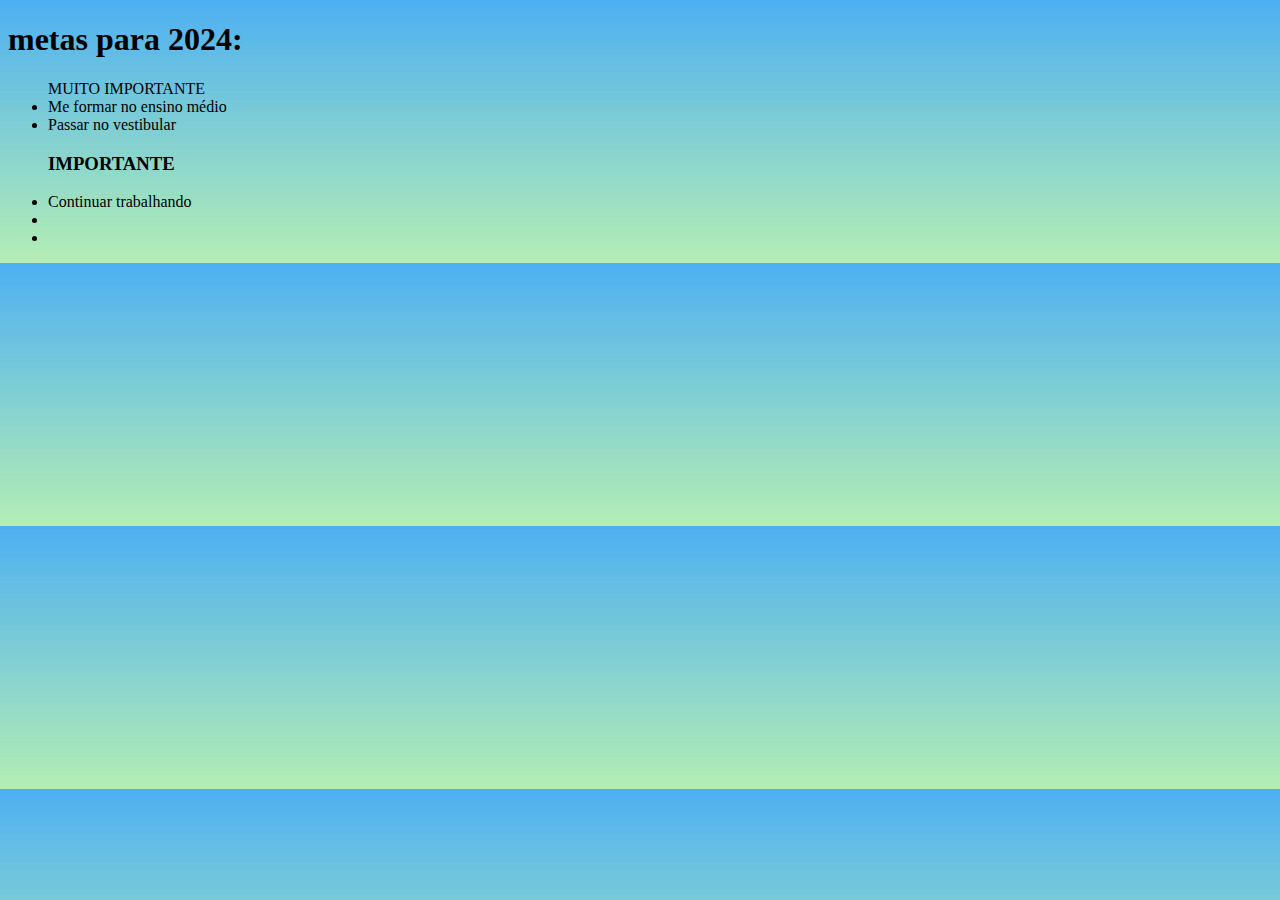
==== index.html @ 5f504fd4 "." ====
<!DOCTYPE html>
<html lang="en">
<head>
    <meta charset="UTF-8">
    <meta name="viewport" content="width=device-width, initial-scale=1.0">
    <title>metas</title>
    <link rel="stylesheet" href="style.css">
</head>
<body class="corpo">
    <h1> metas para 2024:</h1>
    
    <ul class="lista"> 
        <h2<b>MUITO IMPORTANTE</b></h2>
     <li class="lista item">Me formar no ensino médio </li>
     <li>Passar no vestibular</li>
     <h3><b>IMPORTANTE</b></h3>
     <li>Continuar trabalhando</li>
     <li></li>
     <li></li>
    </ul>
    
</body>
</html>
---- style.css ----
.corpo{
    background-image: linear-gradient(rgba(24, 152, 238, 0.774), rgb(180, 238, 180));
}
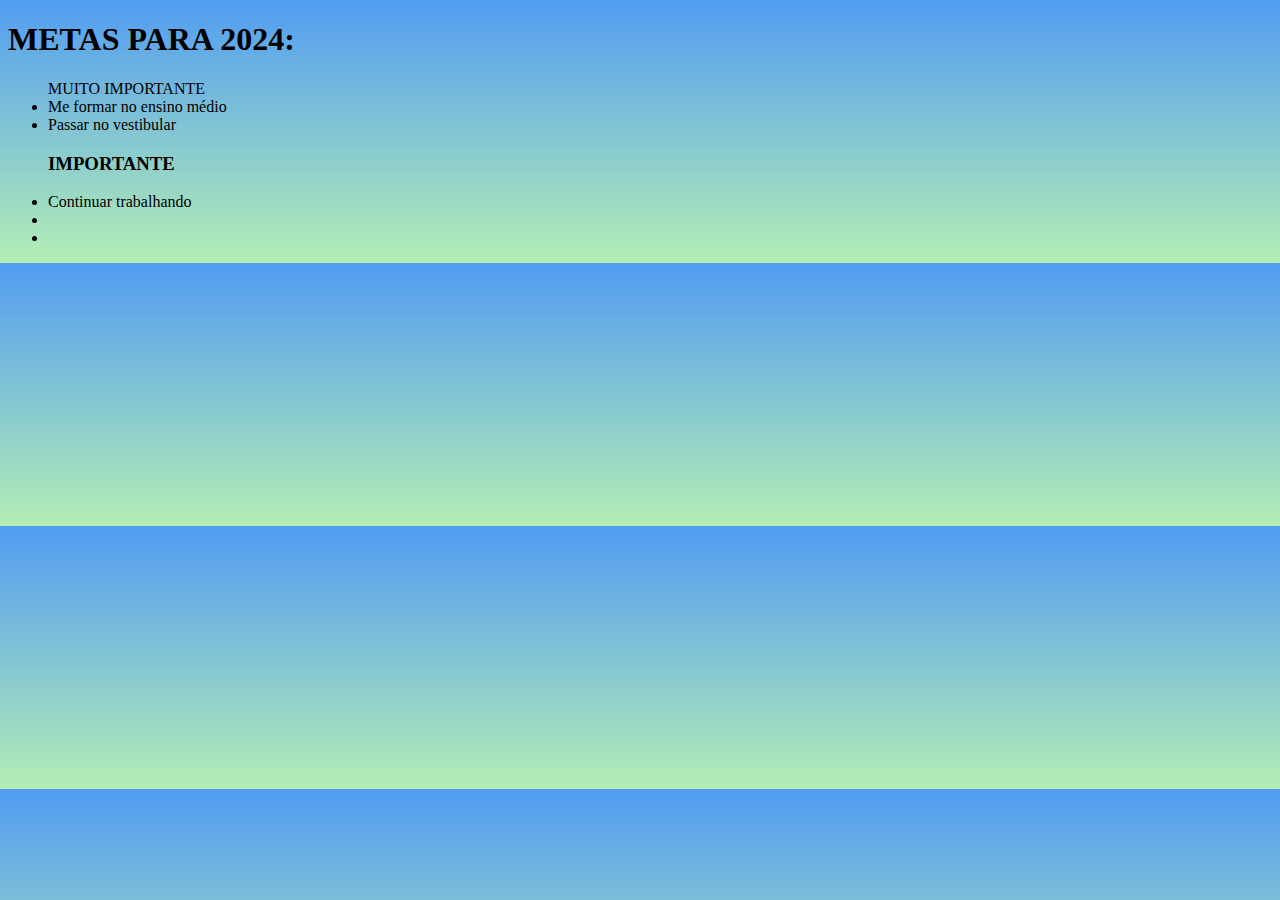
==== commit b206584b: "." ====
--- a/index.html
+++ b/index.html
@@ -7,7 +7,7 @@
     <link rel="stylesheet" href="style.css">
 </head>
 <body class="corpo">
-    <h1> metas para 2024:</h1>
+    <h1> METAS PARA 2024:</h1>
     
     <ul class="lista"> 
         <h2<b>MUITO IMPORTANTE</b></h2>
--- a/style.css
+++ b/style.css
@@ -1,3 +1,3 @@
 .corpo{
-    background-image: linear-gradient(rgba(24, 152, 238, 0.774), rgb(180, 238, 180));
+    background-image: linear-gradient(rgba(30, 127, 238, 0.774), rgb(180, 238, 180));
 }
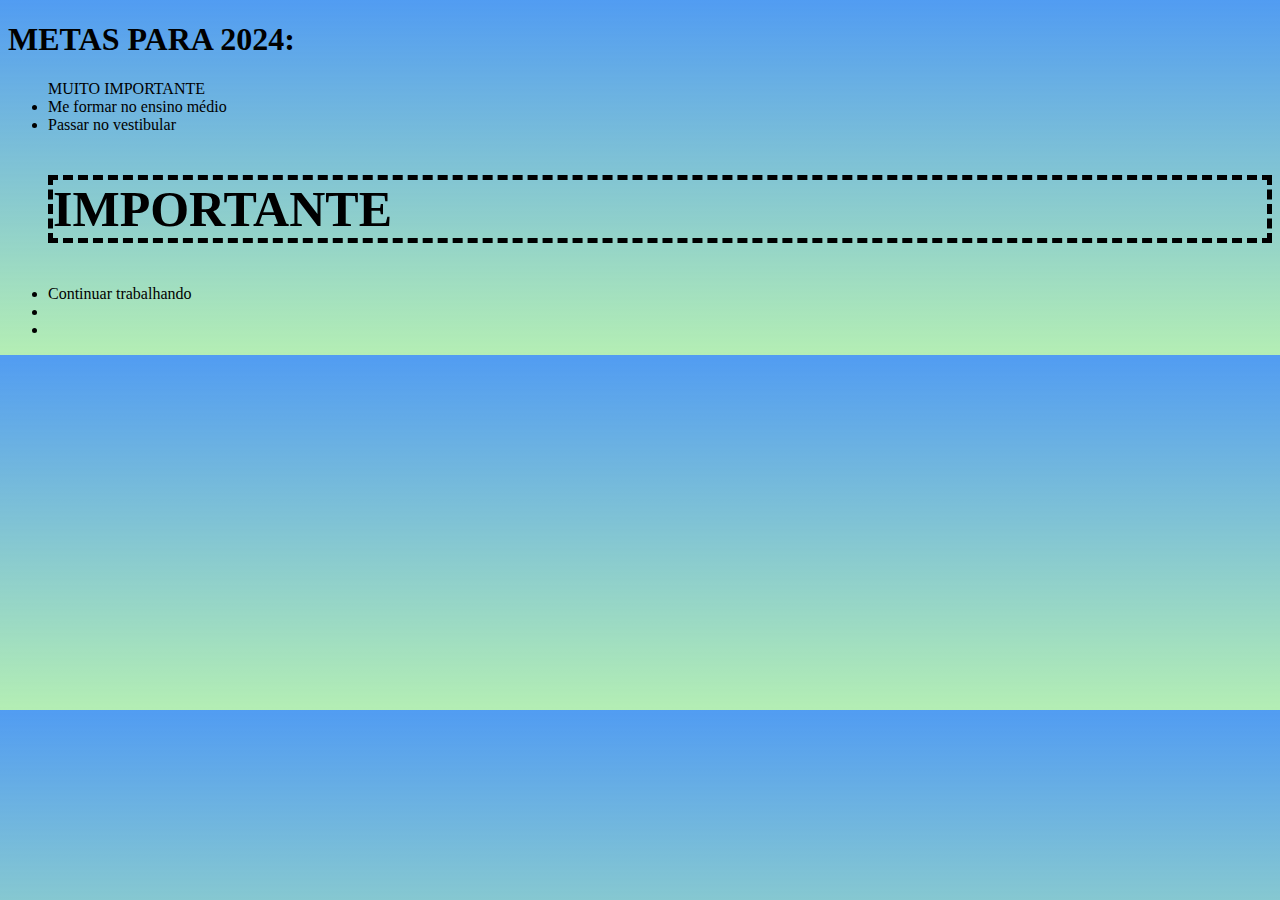
==== commit 59133096: "." ====
--- a/index.html
+++ b/index.html
@@ -13,7 +13,7 @@
         <h2<b>MUITO IMPORTANTE</b></h2>
      <li class="lista item">Me formar no ensino médio </li>
      <li>Passar no vestibular</li>
-     <h3><b>IMPORTANTE</b></h3>
+     <h2 class="titulo"><b>IMPORTANTE</b></h2>
      <li>Continuar trabalhando</li>
      <li></li>
      <li></li>
--- a/style.css
+++ b/style.css
@@ -1,3 +1,7 @@
 .corpo{
     background-image: linear-gradient(rgba(30, 127, 238, 0.774), rgb(180, 238, 180));
 }
+.titulo{
+    font-size: 50px;
+    border: 5px dashed black;
+}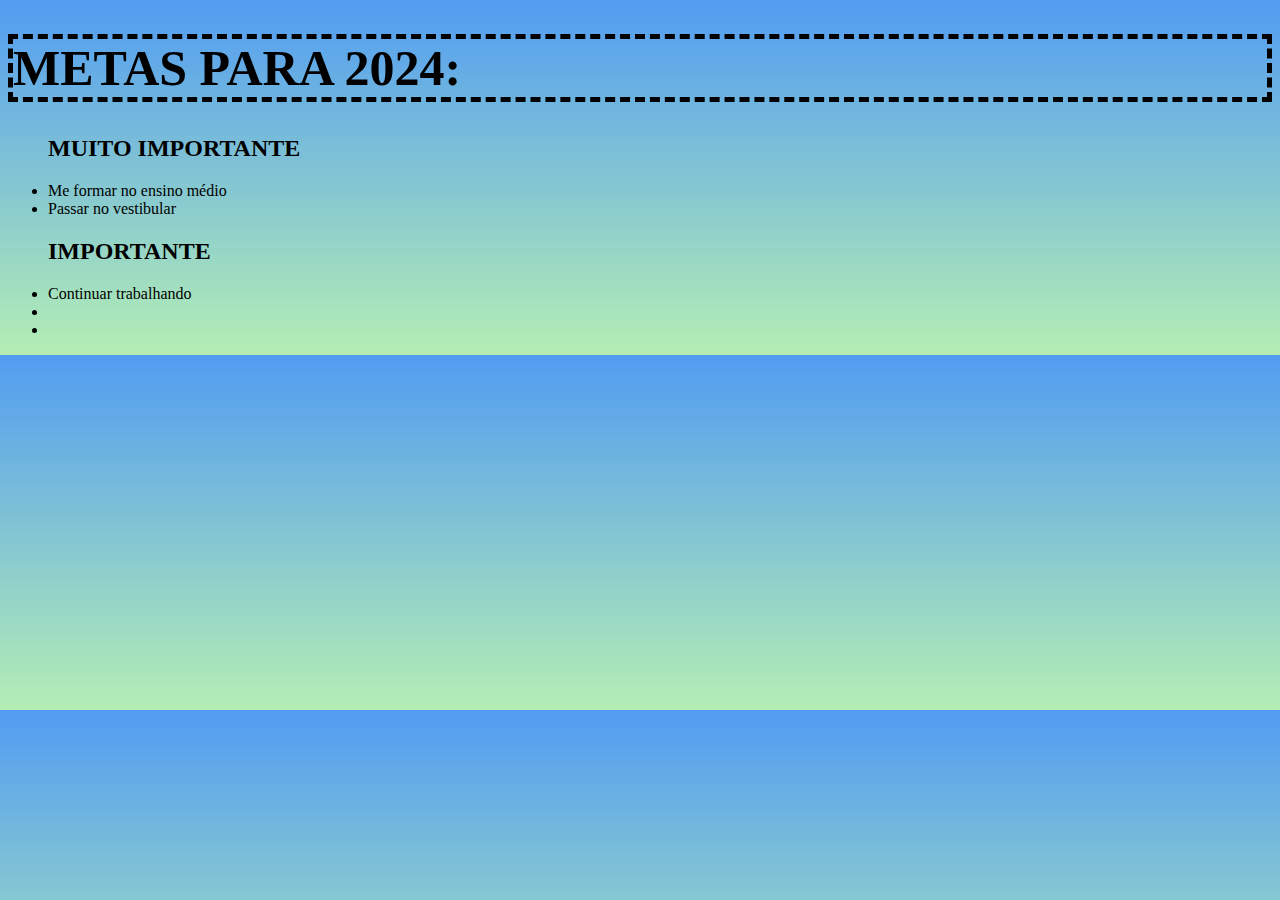
==== commit 3f36f9dd: "." ====
--- a/index.html
+++ b/index.html
@@ -7,13 +7,13 @@
     <link rel="stylesheet" href="style.css">
 </head>
 <body class="corpo">
-    <h1> METAS PARA 2024:</h1>
+    <h1 class="titulo"> METAS PARA 2024:</h1>
     
     <ul class="lista"> 
-        <h2<b>MUITO IMPORTANTE</b></h2>
+        <h2 class="subtitulo"<b>MUITO IMPORTANTE</b></h2>
      <li class="lista item">Me formar no ensino médio </li>
      <li>Passar no vestibular</li>
-     <h2 class="titulo"><b>IMPORTANTE</b></h2>
+     <h2 class="subtitulo"><b>IMPORTANTE</b></h2>
      <li>Continuar trabalhando</li>
      <li></li>
      <li></li>
--- a/style.css
+++ b/style.css
@@ -4,4 +4,4 @@
 .titulo{
     font-size: 50px;
     border: 5px dashed black;
-}+}
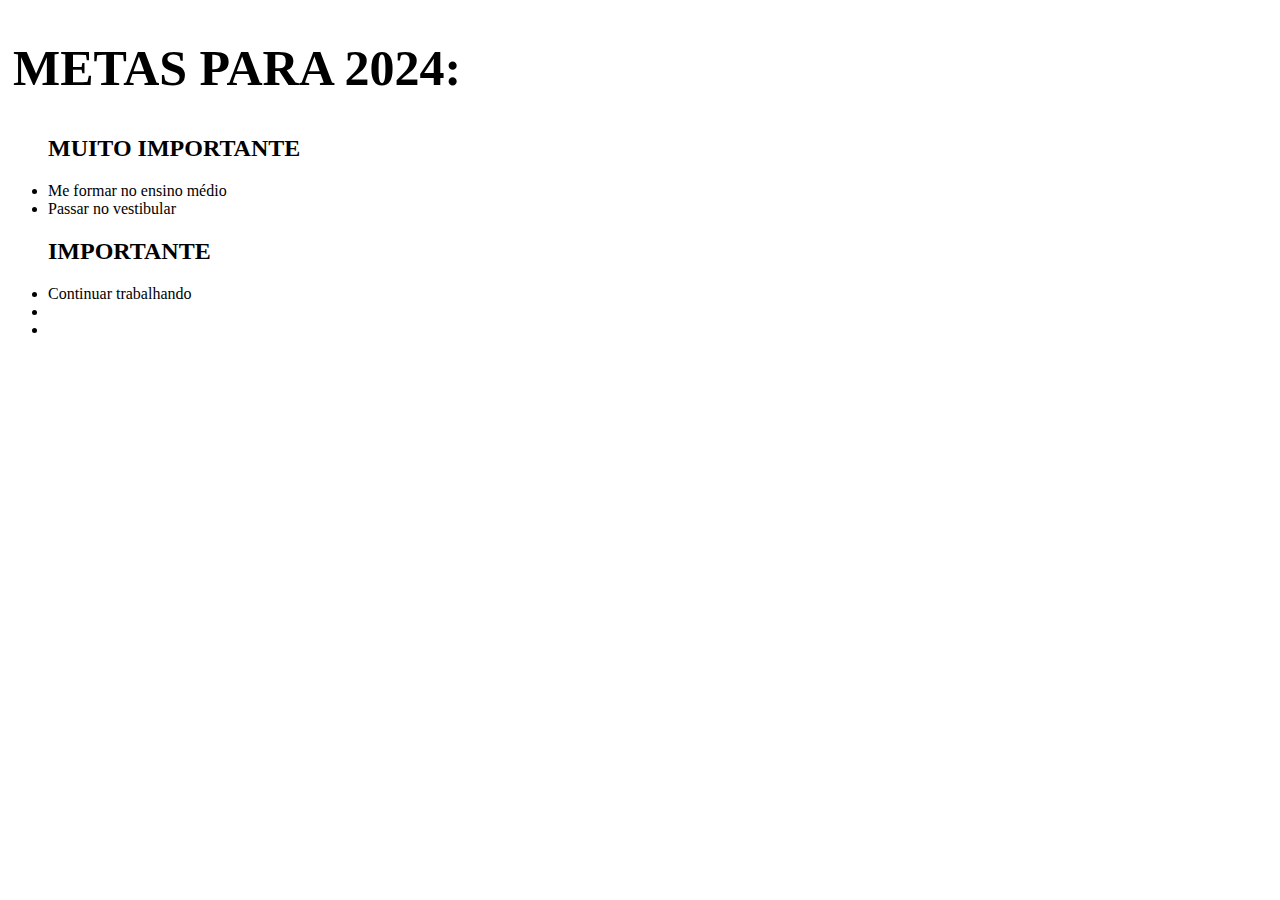
==== commit 8f6c4788: "." ====
--- a/index.html
+++ b/index.html
@@ -18,6 +18,6 @@
      <li></li>
      <li></li>
     </ul>
-    
+    <br> <br> <br> <br>
 </body>
 </html>
--- a/style.css
+++ b/style.css
@@ -1,7 +1,7 @@
 .corpo{
-    background-image: linear-gradient(rgba(30, 127, 238, 0.774), rgb(180, 238, 180));
+    background-image: linear-gradient( blrgb(99, 99, 225)rgb(100, 63, 209));
 }
 .titulo{
     font-size: 50px;
-    border: 5px dashed black;
+    border: 5px dashed rgb(255, 255, 255);
 }
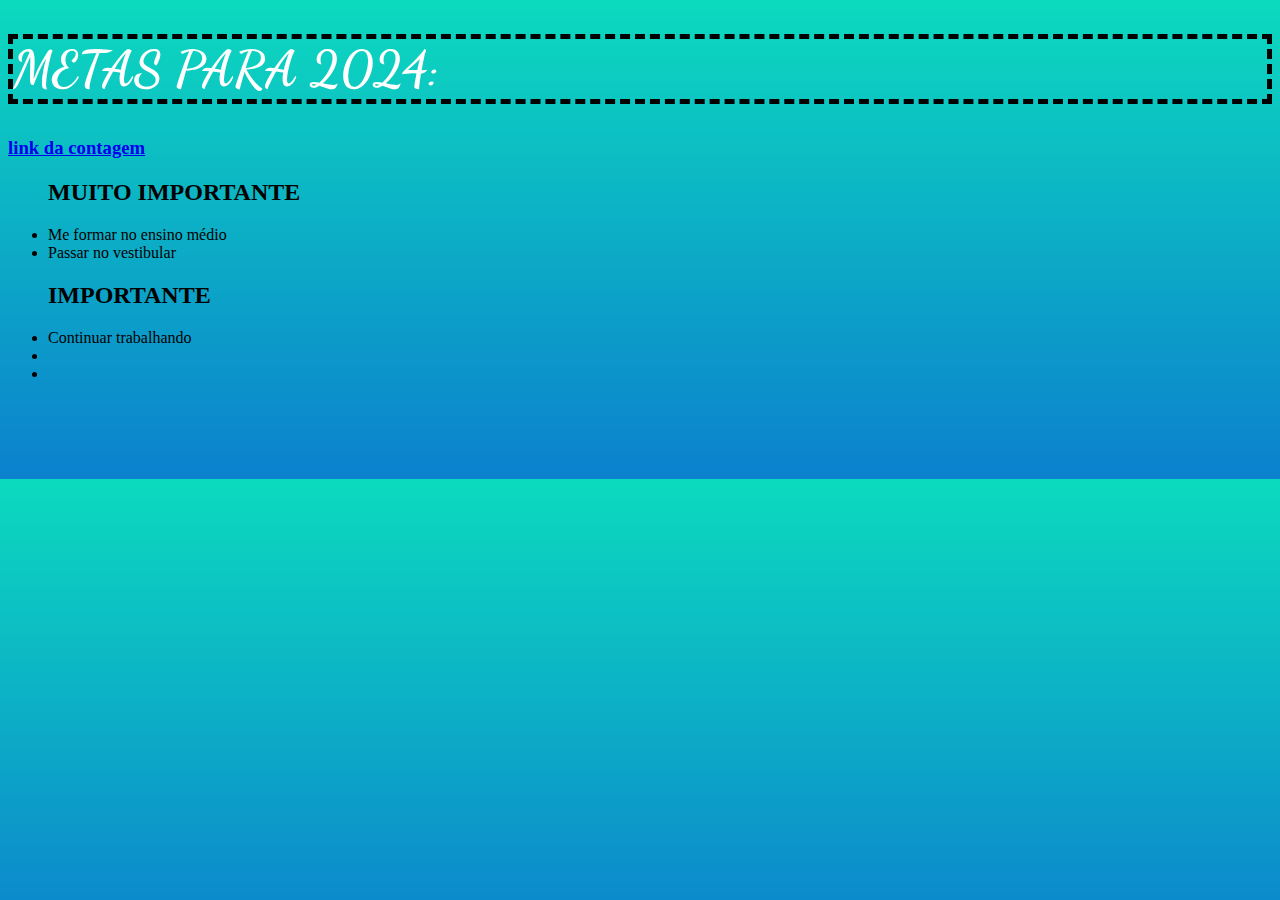
==== commit 8cb4bc35: "." ====
--- a/index.html
+++ b/index.html
@@ -8,6 +8,9 @@
 </head>
 <body class="corpo">
     <h1 class="titulo"> METAS PARA 2024:</h1>
+    <h3 class="link">
+        <a href= "metas.html">link da contagem </a> 
+    </h3>
     
     <ul class="lista"> 
         <h2 class="subtitulo"<b>MUITO IMPORTANTE</b></h2>
--- a/style.css
+++ b/style.css
@@ -1,7 +1,11 @@
+@import url('https://fonts.googleapis.com/css2?family=Dancing+Script:wght@400..700&family=Jacquarda+Bastarda+9&display=swap');
+
 .corpo{
-    background-image: linear-gradient( blrgb(99, 99, 225)rgb(100, 63, 209));
+    background-image: linear-gradient(rgb(12, 218, 190), rgb(12, 128, 206));
 }
 .titulo{
     font-size: 50px;
-    border: 5px dashed rgb(255, 255, 255);
+    border: 5px dashed rgb(0, 0, 0);
+    color: white;
+    font-family: "Dancing Script";
 }
